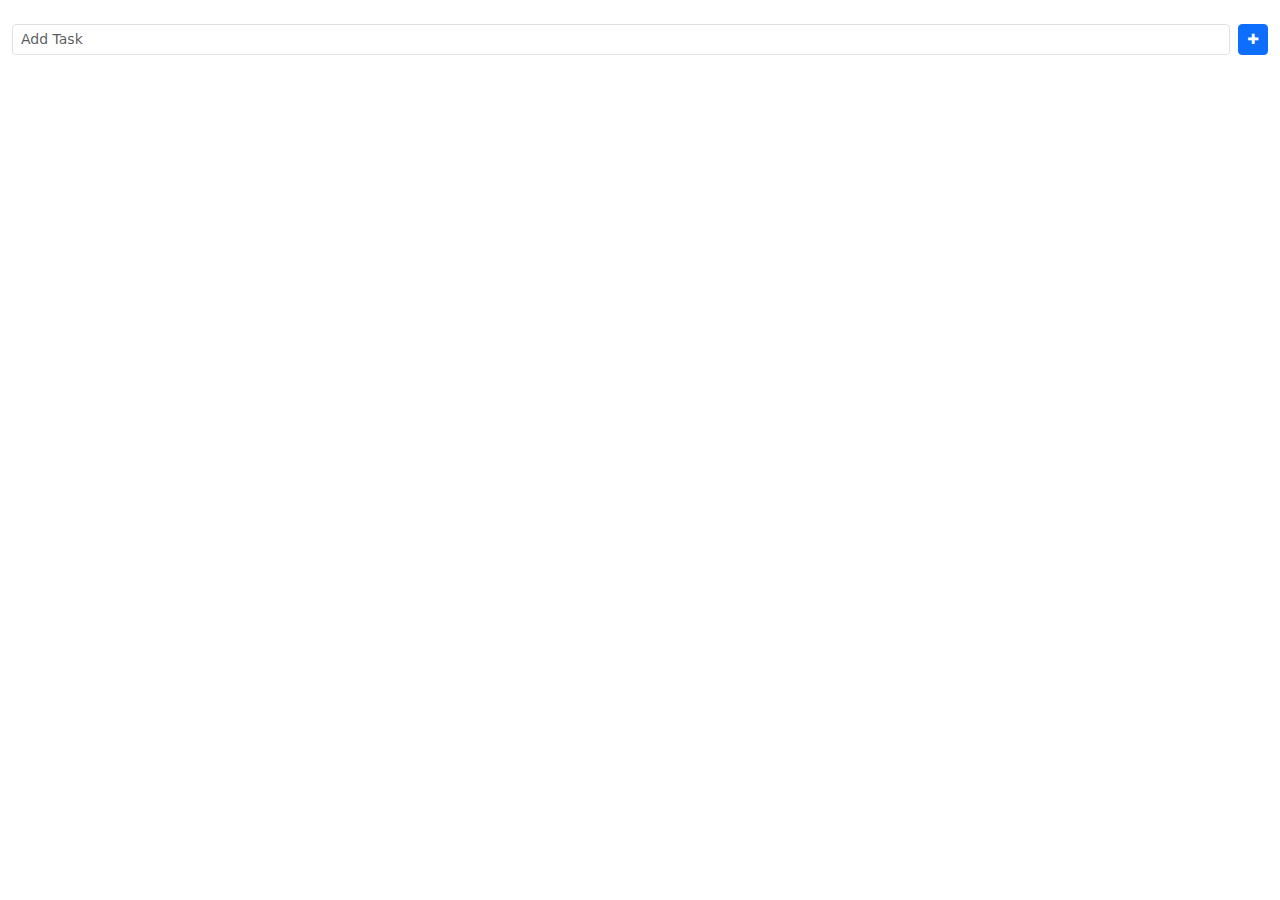
==== sidepanels/index.html @ 7d46ad15 "task mngr" ====
<!DOCTYPE html>
<html lang="en">

<head>
    <meta charset="UTF-8">
    <title>Todo</title>
    <link href="https://cdn.jsdelivr.net/npm/bootstrap@5.3.0/dist/css/bootstrap.min.css" rel="stylesheet">
    <style>
        main {
            min-width: 30rem;
        }

        .form-control:focus {
            box-shadow: none;
            border: 2px solid var(--bs-primary);
        }

    </style>
</head>

<body>

    <main class="container-fluid py-4">


        <form class="d-flex align-items-center mb-4" id="add-task">
            <input class="form-control form-control-sm me-2" type="text" placeholder="Add Task" id="task" required
                autocomplete="off">
            <button class="btn btn-sm btn-primary" type="submit">&#10010;</button>
        </form>

        <ul class="list-group small" id="tasks">
        </ul>
    </main>

    <script src="main.js"></script>
</body>

</html>
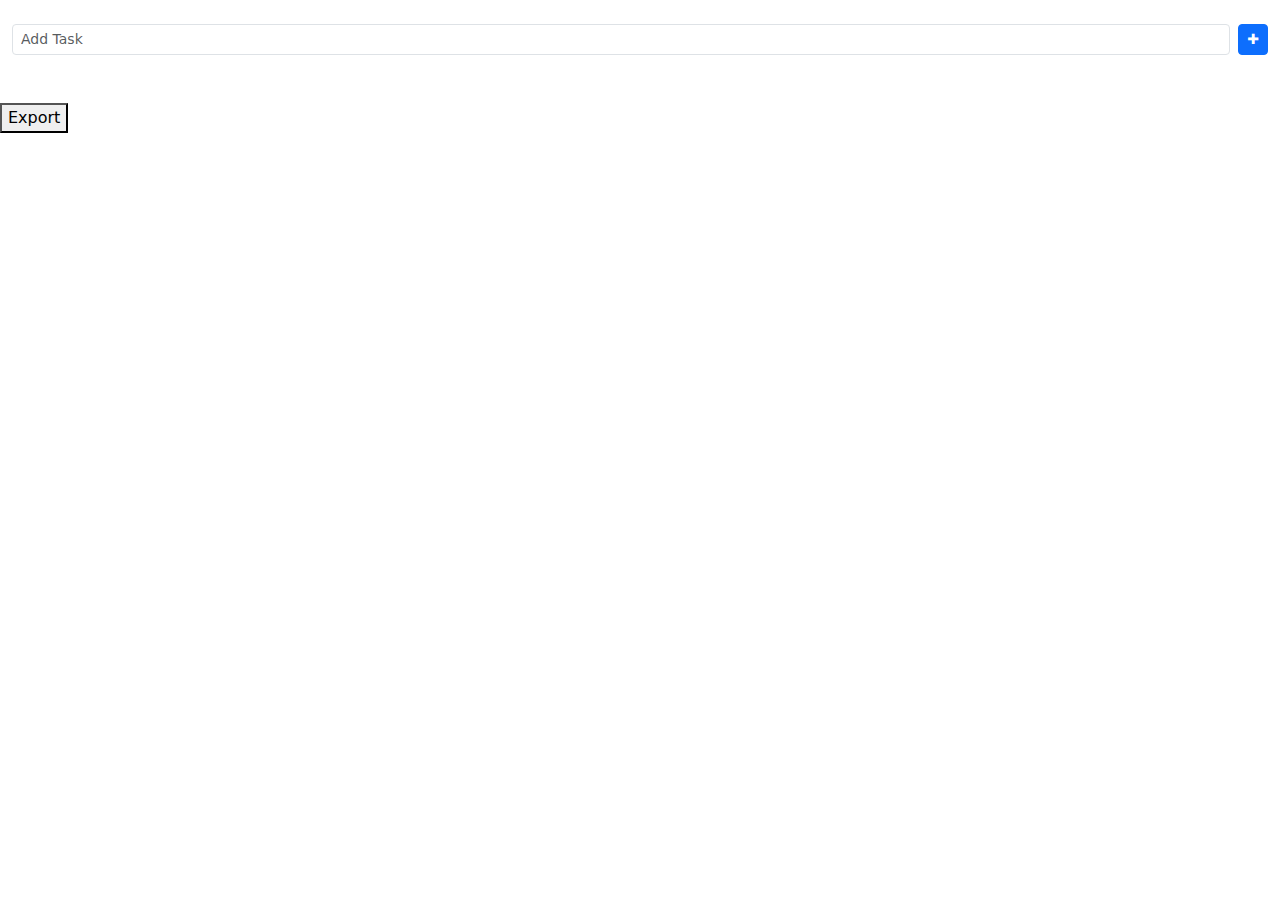
==== commit 0776d5df: "down Index mod" ====
--- a/sidepanels/index.html
+++ b/sidepanels/index.html
@@ -1,6 +1,5 @@
 <!DOCTYPE html>
 <html lang="en">
-
 <head>
     <meta charset="UTF-8">
     <title>Todo</title>
@@ -9,31 +8,34 @@
         main {
             min-width: 30rem;
         }
-
         .form-control:focus {
             box-shadow: none;
             border: 2px solid var(--bs-primary);
         }
-
+        .sparkle {
+            animation: sparkle 1s infinite;
+        }
+        @keyframes sparkle {
+            0% { color: #ffcc00; }
+            50% { color: #ff6600; }
+            100% { color: #0008ff; }
+        }
     </style>
 </head>
-
 <body>
-
     <main class="container-fluid py-4">
-
-
         <form class="d-flex align-items-center mb-4" id="add-task">
-            <input class="form-control form-control-sm me-2" type="text" placeholder="Add Task" id="task" required
-                autocomplete="off">
+            <input class="form-control form-control-sm me-2" type="text" placeholder="Add Task" id="task" required autocomplete="off">
             <button class="btn btn-sm btn-primary" type="submit">&#10010;</button>
         </form>
-
-        <ul class="list-group small" id="tasks">
-        </ul>
+        <ul class="list-group small" id="tasks"></ul>
     </main>
-
     <script src="main.js"></script>
 </body>
-
-</html>+<body>
+    <meta charset="UTF-8">
+    <!-- Define a button element -->
+    <button onclick="downloadList()">Export</button>
+    <script src="main.js"></script>
+</body>
+</html>
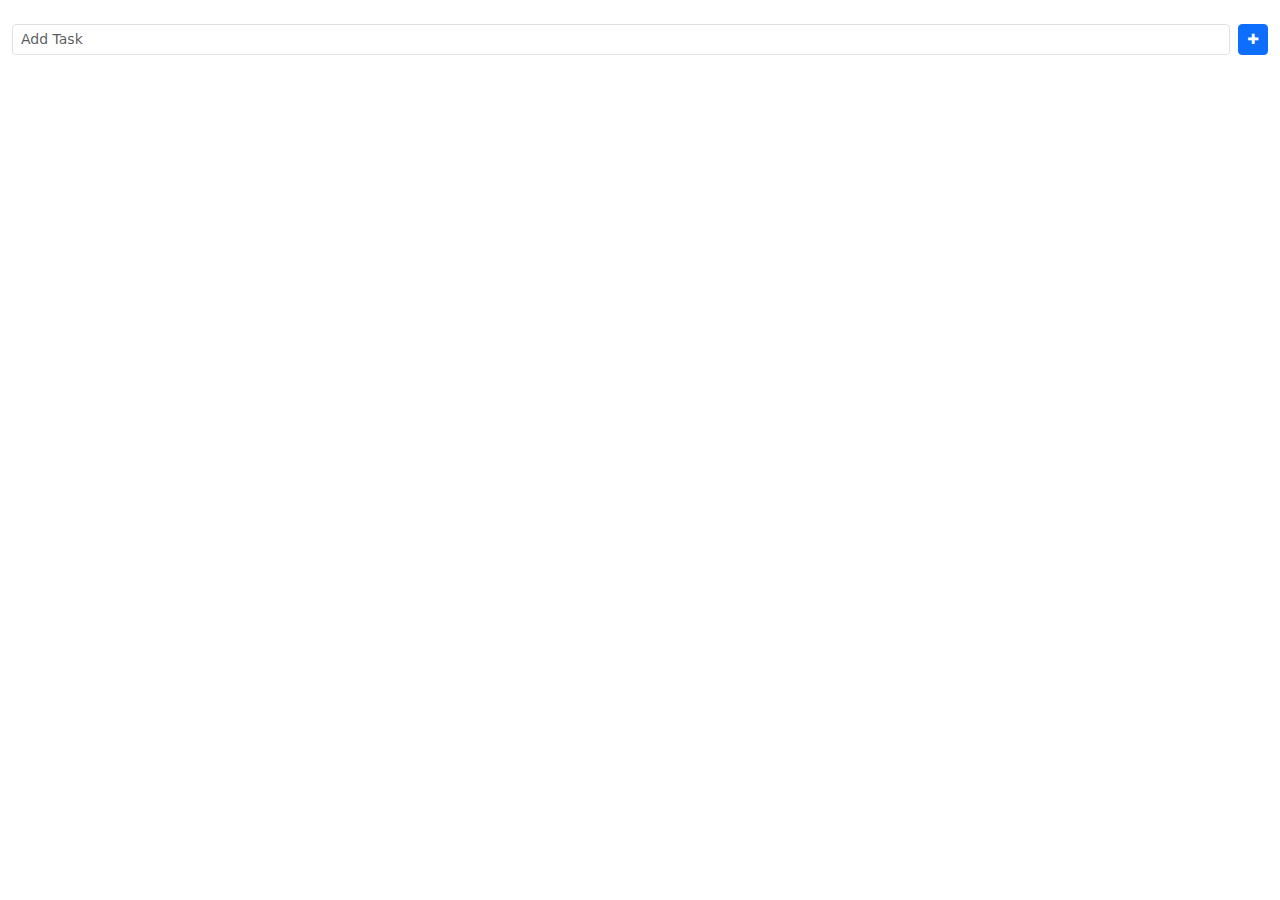
==== commit b356648a: "mod index" ====
--- a/sidepanels/index.html
+++ b/sidepanels/index.html
@@ -32,10 +32,8 @@
     </main>
     <script src="main.js"></script>
 </body>
-<body>
+<!--<body>
     <meta charset="UTF-8">
-    <!-- Define a button element -->
-    <button onclick="downloadList()">Export</button>
+    <button onclick="exportTasks()">Export</button>
     <script src="main.js"></script>
-</body>
-</html>
+</html>-->
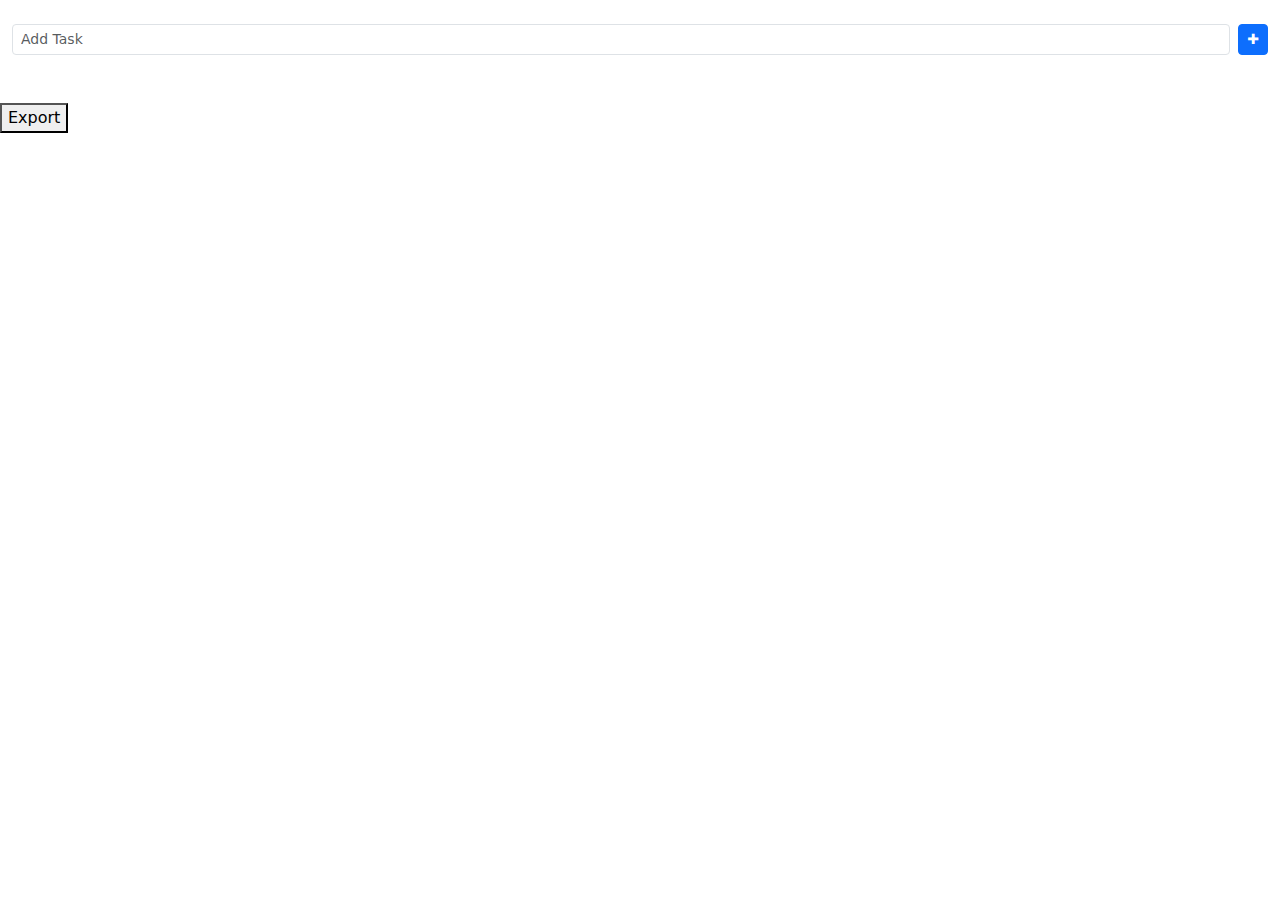
==== commit 936e46ff: "Merge branch 'main' into start-end-times" ====
--- a/sidepanels/index.html
+++ b/sidepanels/index.html
@@ -4,6 +4,7 @@
     <meta charset="UTF-8">
     <title>Todo</title>
     <link href="https://cdn.jsdelivr.net/npm/bootstrap@5.3.0/dist/css/bootstrap.min.css" rel="stylesheet">
+    <link rel="stylesheet" href="styles.css">
     <style>
         main {
             min-width: 30rem;
@@ -32,8 +33,8 @@
     </main>
     <script src="main.js"></script>
 </body>
-<!--<body>
-    <meta charset="UTF-8">
+<body>
+    <!-- Define a button element -->
     <button onclick="exportTasks()">Export</button>
-    <script src="main.js"></script>
-</html>-->
+</body>
+</html>
